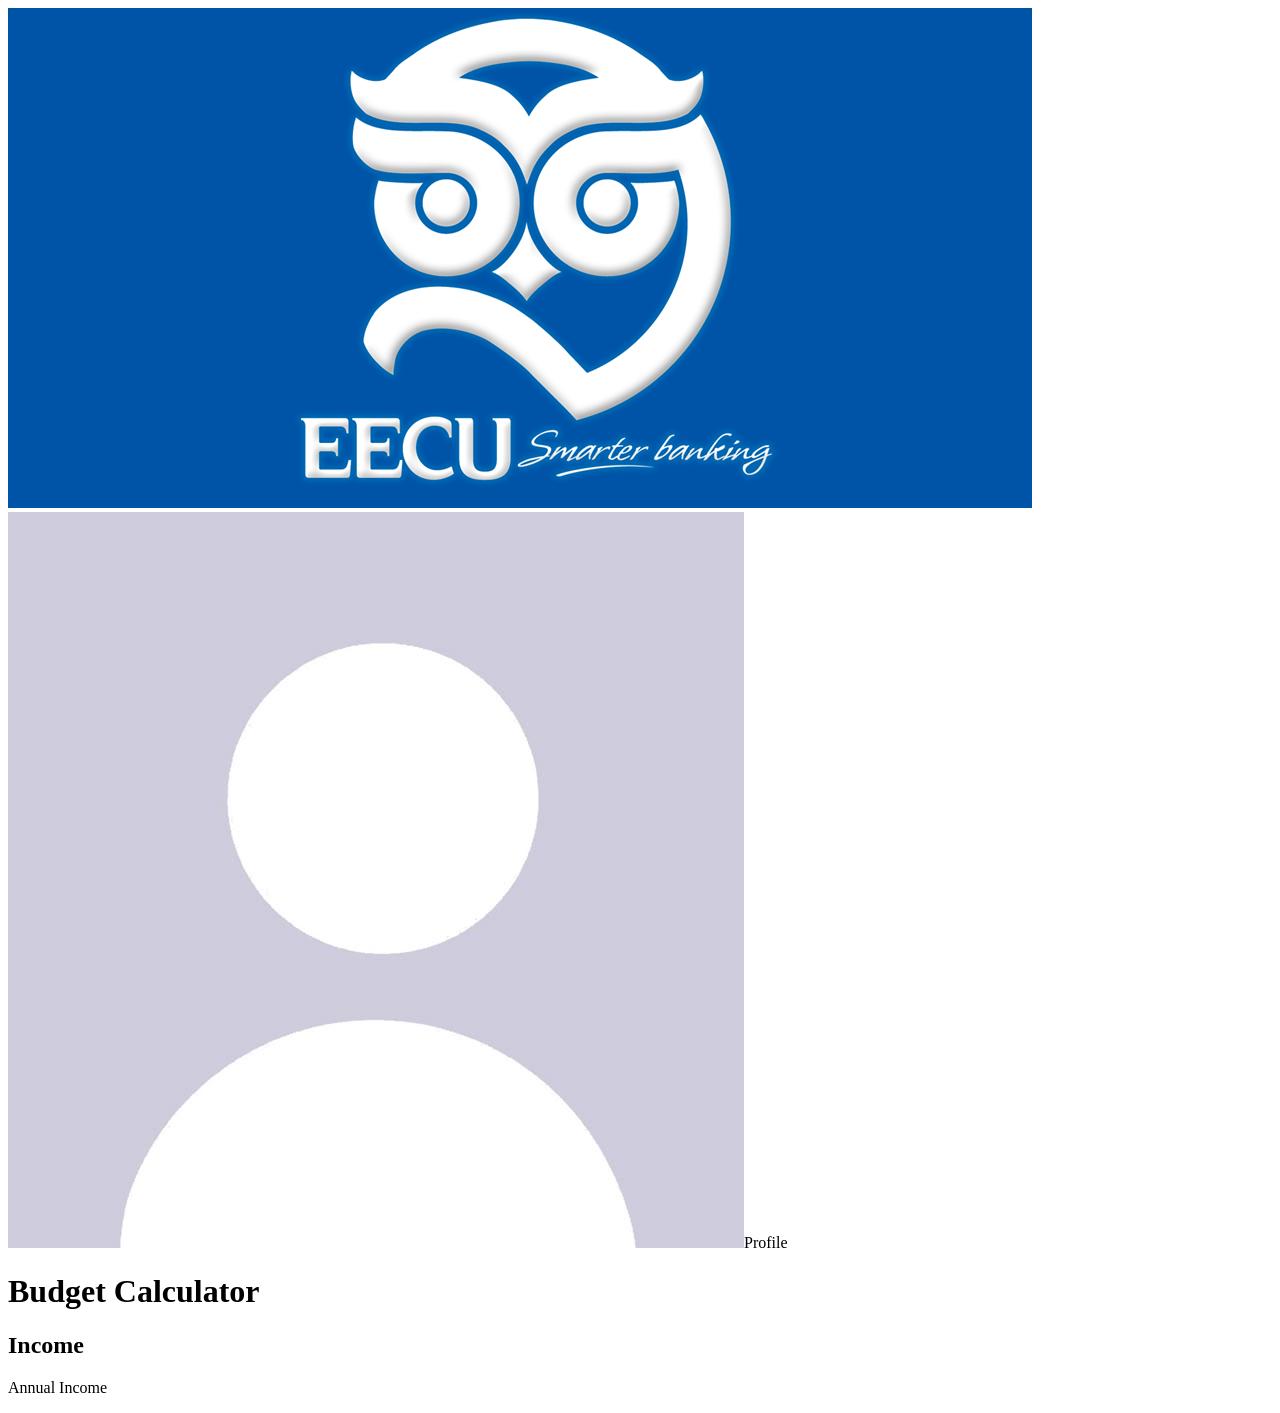
==== Budget.html @ c17612c4 "update Finished the index and careers html. Budget unfinished. Touch Ups needed." ====
<!DOCTYPE html>
<html lang="en">
<head>
    <meta charset="UTF-8">
    <meta name="viewport" content="width=device-width, initial-scale=1.0">
    <title>Budget</title>
</head>
<body>
        <!-- Images for nav,-->
        <nav><img src="EECU-Logo.png" alt="EECU-Logo"> <img src="Profile.jpg" alt="">Profile</nav>

        <header>
            <h1>Budget Calculator</h1>
        </header>

        <!--Income for selected career-->
        <section>
            <h2>Income</h2>
            <p>Annual Income</p>  <p></p>
        </section>


    
</body>
</html>
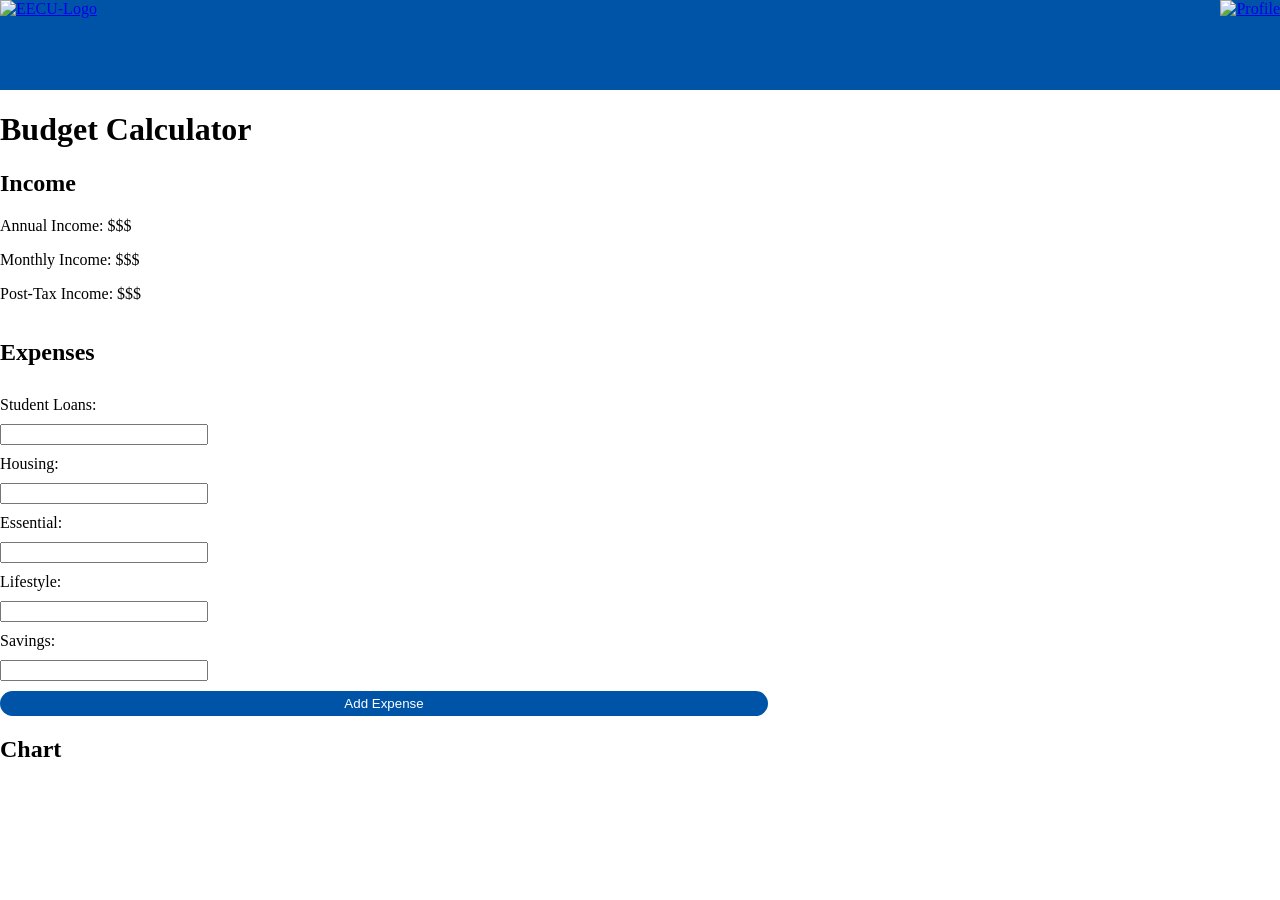
==== commit c5feee8b: "I worked on html and CSS" ====
--- a/Budget.html
+++ b/Budget.html
@@ -3,23 +3,48 @@
 <head>
     <meta charset="UTF-8">
     <meta name="viewport" content="width=device-width, initial-scale=1.0">
+    <link href='https://fonts.googleapis.com' rel='stylesheet'>
     <title>Budget</title>
+    <link rel="stylesheet" href="style.css">
 </head>
 <body>
         <!-- Images for nav,-->
-        <nav><img src="EECU-Logo.png" alt="EECU-Logo"> <img src="Profile.jpg" alt="">Profile</nav>
+       <nav><a href="index.html"><img src="Images/EECU-Logo.png" alt="EECU-Logo"></a> <a href="Careers.html"><img src="Images/Profile.jpg" alt="Profile"></a></nav>
 
         <header>
             <h1>Budget Calculator</h1>
         </header>
+        <div>
 
         <!--Income for selected career-->
-        <section>
+        <section id="Income">
             <h2>Income</h2>
-            <p>Annual Income</p>  <p></p>
+            <p id="Annual-Income">Annual Income: $$$</p>
+            <p id="Monthly-Income">Monthly Income: $$$</p>
+            <p id="Post-Tax-Income">Post-Tax Income: $$$</p>
         </section>
+    
+        <section id="Expenses">
+            <h2>Expenses</h2>
+            <label for="Student-Loans">Student Loans:</label>
+            <input type="number" id="Student-Loans" name="Student-Loans" step="1" class="Expense">
+            <label for="Housing">Housing:</label>
+            <input type="number" id="Housing" name="Housing" step="1" class="Expense">
+            <label for="Essential">Essential:</label>
+            <input type="number" id="Essential" name="Essential" step="1" class="Expense">
+            <label for="Life-style">Lifestyle:</label>
+            <input type="number" id="Life-style" name="Life-style" step="1" class="Expense">
+            <label for="Savings">Savings:</label>
+            <input type="number" id="Savings" name="Savings" step="1" class="Expense">
+            <button id="Add-expense">Add Expense</button>
+        </section>
+        </div>
+        <div>
+        <section id="Chart">
+            <h2>Chart</h2>
+           
+            
+        </div>
 
-
-    
 </body>
 </html>
--- a/style.css
+++ b/style.css
@@ -0,0 +1,66 @@
+:root {
+    --primary-color: #0054A8;
+    --secondary-color: #ffffff;
+}
+
+
+nav {
+    background-color: var(--primary-color);
+    display: flex;
+    justify-content: space-between;
+    height: 10vh;
+    margin: 0;
+}
+
+nav img {
+    width: auto;
+    height: 100%;
+}
+
+body {
+    padding: 0;
+    margin: 0;
+}
+
+.hero-img {
+    display: flex;
+    justify-content: center;
+    align-items: center;
+    background-image: url(Images/Hero.jpg);
+    background-size: cover;
+    height: 90vh;
+}
+
+.structure1 {
+    background-color: var(--primary-color);
+    padding: 10% 5%;
+    font-size: 1.5em;
+}
+
+
+#proceed {
+    background-color:var(--secondary-color);
+    color: black;
+    text-align: center;
+    border: black solid 3px;
+    text-decoration: none;
+    padding: 3% 7%;
+    border-radius: 20px;
+}
+#Expenses {
+    display: flex;
+    flex-direction: column;
+    gap: 10px;
+}
+.Expense {
+    width: 200px;
+}
+#Add-expense {
+    width: 60%;
+    padding: 5px;
+    background-color: var(--primary-color);
+    color: var(--secondary-color);
+    border: none;
+    border-radius: 15px;
+    cursor: pointer;
+}
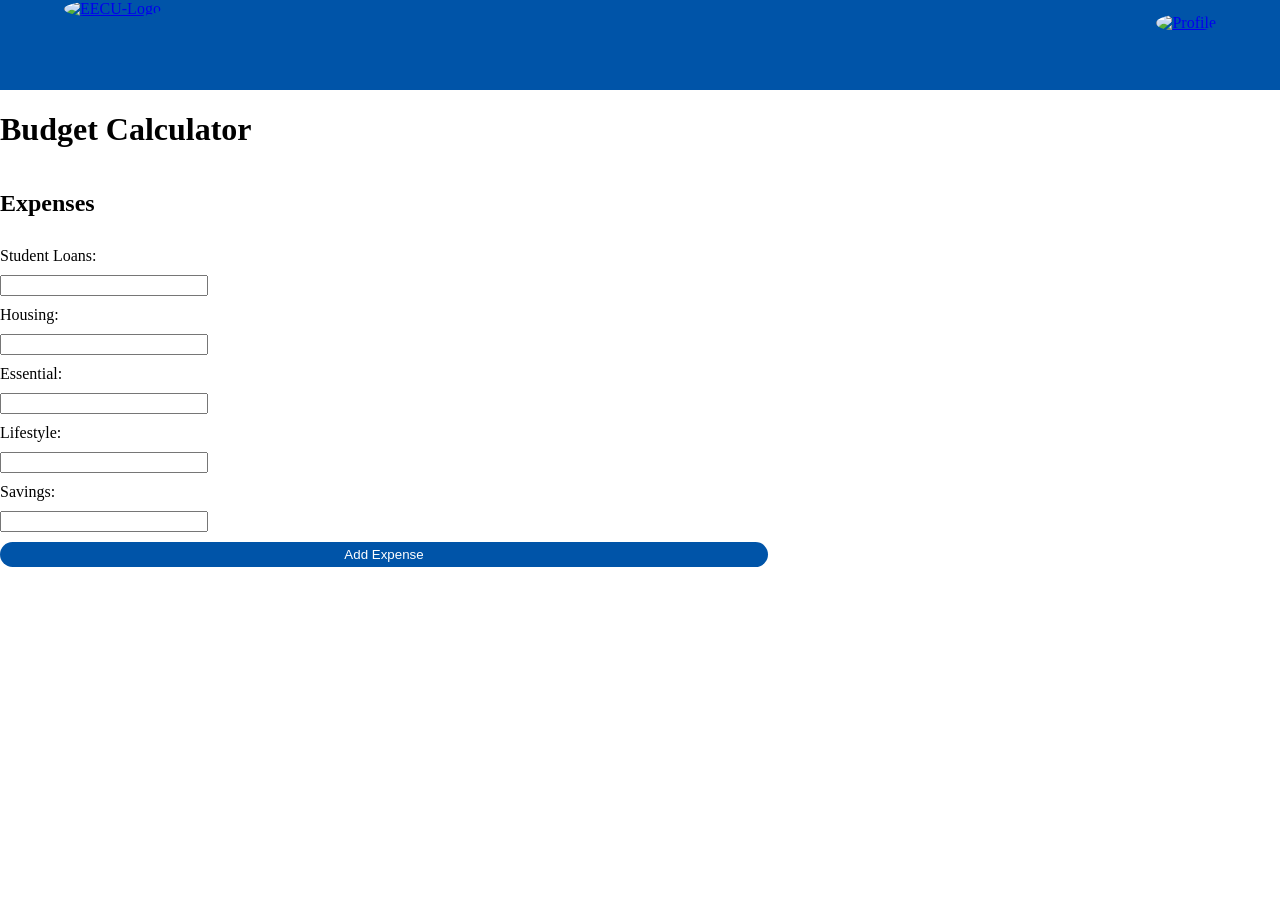
==== commit 548d2793: "SO MUCH WORK" ====
--- a/Budget.html
+++ b/Budget.html
@@ -18,10 +18,6 @@
 
         <!--Income for selected career-->
         <section id="Income">
-            <h2>Income</h2>
-            <p id="Annual-Income">Annual Income: $$$</p>
-            <p id="Monthly-Income">Monthly Income: $$$</p>
-            <p id="Post-Tax-Income">Post-Tax Income: $$$</p>
         </section>
     
         <section id="Expenses">
@@ -33,18 +29,19 @@
             <label for="Essential">Essential:</label>
             <input type="number" id="Essential" name="Essential" step="1" class="Expense">
             <label for="Life-style">Lifestyle:</label>
-            <input type="number" id="Life-style" name="Life-style" step="1" class="Expense">
+            <input type="number" id="Lifestyle" name="Life-style" step="1" class="Expense">
             <label for="Savings">Savings:</label>
             <input type="number" id="Savings" name="Savings" step="1" class="Expense">
             <button id="Add-expense">Add Expense</button>
         </section>
         </div>
-        <div>
-        <section id="Chart">
-            <h2>Chart</h2>
-           
+        <canvas id="Chart"></canvas>
+        <script src="https://cdn.jsdelivr.net/npm/chart.js"></script>
+        <script src="script.js" defer>
+            displayResults();
             
-        </div>
+            
+        </script>
 
 </body>
 </html>
--- a/style.css
+++ b/style.css
@@ -7,6 +7,7 @@
 nav {
     background-color: var(--primary-color);
     display: flex;
+    padding: 0 5%;
     justify-content: space-between;
     height: 10vh;
     margin: 0;
@@ -15,6 +16,14 @@
 nav img {
     width: auto;
     height: 100%;
+    border-radius: 100%;
+    
+}
+nav a:last-child {
+    width: auto;
+    height: 70%;
+    border-radius: 100%;
+align-self: center;
 }
 
 body {
@@ -51,6 +60,7 @@
     display: flex;
     flex-direction: column;
     gap: 10px;
+
 }
 .Expense {
     width: 200px;
@@ -63,4 +73,51 @@
     border: none;
     border-radius: 15px;
     cursor: pointer;
-}+}
+.option {
+    display: flex;
+    height: 5vh;
+    width: 100%;
+    border-radius: 15px;
+    background-color: var(--primary-color);
+    color: var(--secondary-color);
+    flex-direction: column;
+    gap: 10px;
+    font-size: 24px;
+    justify-content: center;
+    align-items: center;
+    padding: 2%;
+    cursor: pointer;
+} 
+.option:hover {
+    background-color: var(--secondary-color);
+    color: var(--primary-color);
+    border: var(--primary-color) solid 3px;
+}
+#careerList {
+    display: grid;
+    grid-template-columns: repeat(auto-fill, minmax(30%, 1fr));
+    width: 90vw;
+    gap: 40px;
+    padding: 5%;
+}
+@media screen and (max-width: 768px) {
+    #careerList {
+        grid-template-columns: repeat(auto-fill, minmax(100%, 1fr));
+    }
+    
+    
+}
+@media screen and (max-width: 480px) {
+    nav {
+        flex-direction: column;
+        height: auto;
+        padding: 10px;
+    }
+    nav img {
+        height: 50px;
+    }
+    .hero-img {
+        height: 50vh;
+    }
+}
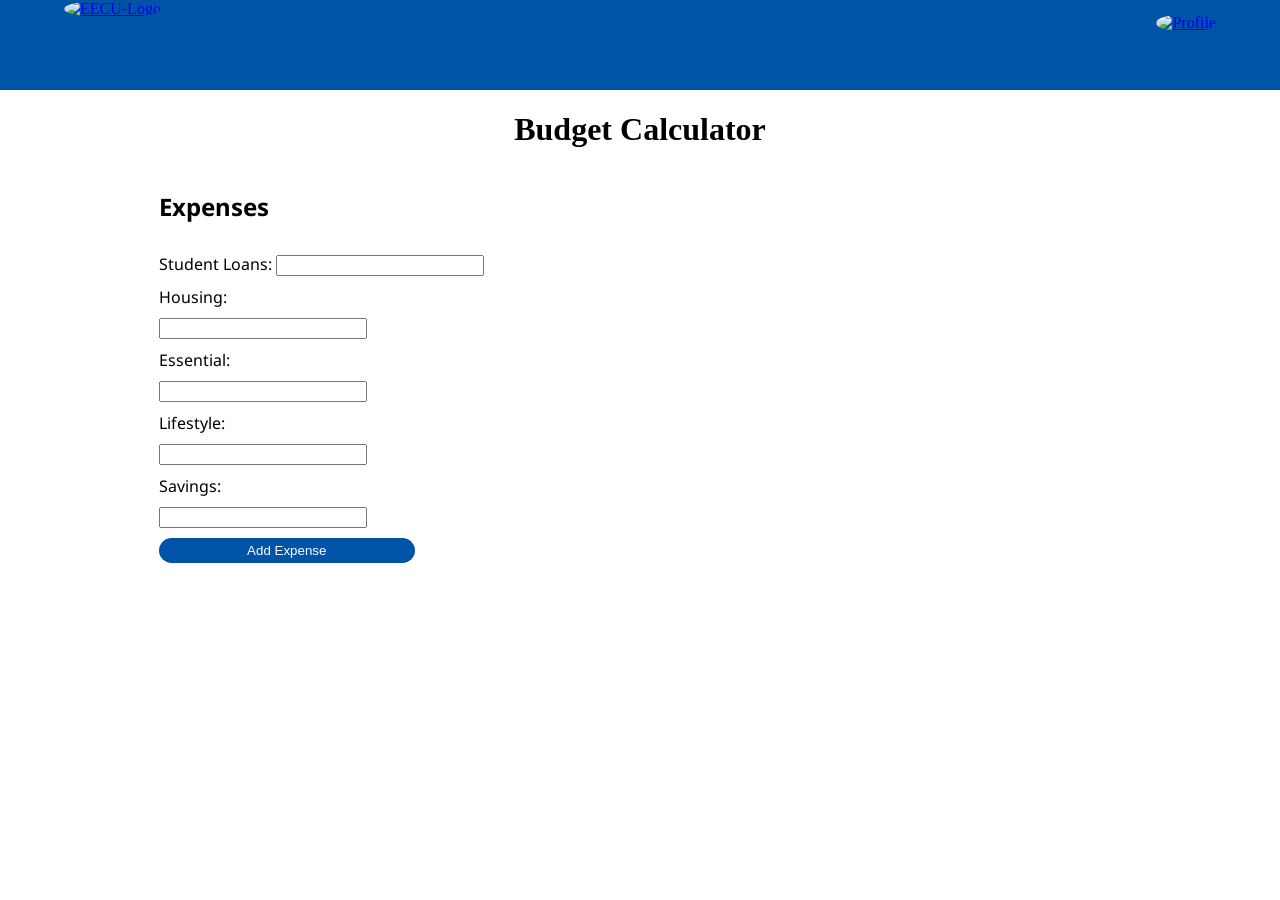
==== commit 4db3a5b2: "CSS formatting" ====
--- a/Budget.html
+++ b/Budget.html
@@ -4,6 +4,9 @@
     <meta charset="UTF-8">
     <meta name="viewport" content="width=device-width, initial-scale=1.0">
     <link href='https://fonts.googleapis.com' rel='stylesheet'>
+    <style>
+        @import url('https://fonts.googleapis.com/css2?family=Noto+Sans:ital,wght@0,100..900;1,100..900&display=swap');
+        </style>
     <title>Budget</title>
     <link rel="stylesheet" href="style.css">
 </head>
@@ -14,16 +17,22 @@
         <header>
             <h1>Budget Calculator</h1>
         </header>
-        <div>
-
-        <!--Income for selected career-->
+        <main id="main-content">
+            
+        <div id="container-Left">
+            <!--Income for selected career-->
         <section id="Income">
+        
         </section>
     
         <section id="Expenses">
             <h2>Expenses</h2>
+            <form class="row-Aligned">
+                
             <label for="Student-Loans">Student Loans:</label>
             <input type="number" id="Student-Loans" name="Student-Loans" step="1" class="Expense">
+            </form>
+            
             <label for="Housing">Housing:</label>
             <input type="number" id="Housing" name="Housing" step="1" class="Expense">
             <label for="Essential">Essential:</label>
@@ -35,13 +44,21 @@
             <button id="Add-expense">Add Expense</button>
         </section>
         </div>
-        <canvas id="Chart"></canvas>
-        <script src="https://cdn.jsdelivr.net/npm/chart.js"></script>
-        <script src="script.js" defer>
-            displayResults();
-            
-            
-        </script>
+
+        <div id="container-Right">
+            <canvas id="Chart"></canvas>
+            <script src="https://cdn.jsdelivr.net/npm/chart.js"></script>
+            <script src="script.js" defer>
+                displayResults();
+                
+                
+            </script>
+        </div>
+
+
+
+        </main>
+       
 
 </body>
 </html>
--- a/style.css
+++ b/style.css
@@ -1,6 +1,7 @@
 :root {
     --primary-color: #0054A8;
     --secondary-color: #ffffff;
+    --index-blue: #0054A8BF;
 }
 
 
@@ -23,7 +24,7 @@
     width: auto;
     height: 70%;
     border-radius: 100%;
-align-self: center;
+    align-self: center;
 }
 
 body {
@@ -35,38 +36,66 @@
     display: flex;
     justify-content: center;
     align-items: center;
-    background-image: url(Images/Hero.jpg);
+    z-index: 1;
     background-size: cover;
     height: 90vh;
+    
+}
+
+.hero-img::before { /*This allows for the blur affect*/
+    background-image: url(Images/Hero.jpg);
+    content: "";
+    position: absolute;
+    top: 0; 
+    left: 0; 
+    right: 0; 
+    bottom: 0;
+    z-index: -1;
+    filter: blur(0.28125rem);
 }
 
 .structure1 {
-    background-color: var(--primary-color);
+    background-color: var(--index-blue);
     padding: 10% 5%;
     font-size: 1.5em;
+    font-family: "Noto Sans", sans-serif;
+    font-weight: 500;
+    height: 30vh;
+    width: 30vw;
+    z-index: 2;
+    display: flex;
+    flex-direction: column;
+    justify-content: center;
+    align-items: center;
 }
 
 
 #proceed {
     background-color:var(--secondary-color);
     color: black;
-    text-align: center;
     border: black solid 3px;
     text-decoration: none;
+    text-align: center;
     padding: 3% 7%;
     border-radius: 20px;
+    width: 8vw;
+    height: 5vh;
+    display: flex;
+    justify-content: center;
+    align-items: center;
 }
 #Expenses {
+    font-family: "Noto Sans", sans-serif;
     display: flex;
     flex-direction: column;
-    gap: 10px;
+    gap: 0.625rem;
 
 }
 .Expense {
     width: 200px;
 }
 #Add-expense {
-    width: 60%;
+    width: 20vw;
     padding: 5px;
     background-color: var(--primary-color);
     color: var(--secondary-color);
@@ -101,6 +130,35 @@
     gap: 40px;
     padding: 5%;
 }
+
+#main-content {
+    display: flex;
+    justify-content: space-around;
+}
+
+#container-Right {
+    width: 25vw;
+}
+
+header {
+    display: flex;
+    justify-content: center;
+}
+
+#Income {
+    font-family: "Noto Sans", sans-serif;
+}
+
+#circle-green {
+    width: 50%;
+    height: 50%;
+    background-color: green;
+}
+
+#row-aligned {
+    display: flex;
+}
+
 @media screen and (max-width: 768px) {
     #careerList {
         grid-template-columns: repeat(auto-fill, minmax(100%, 1fr));
